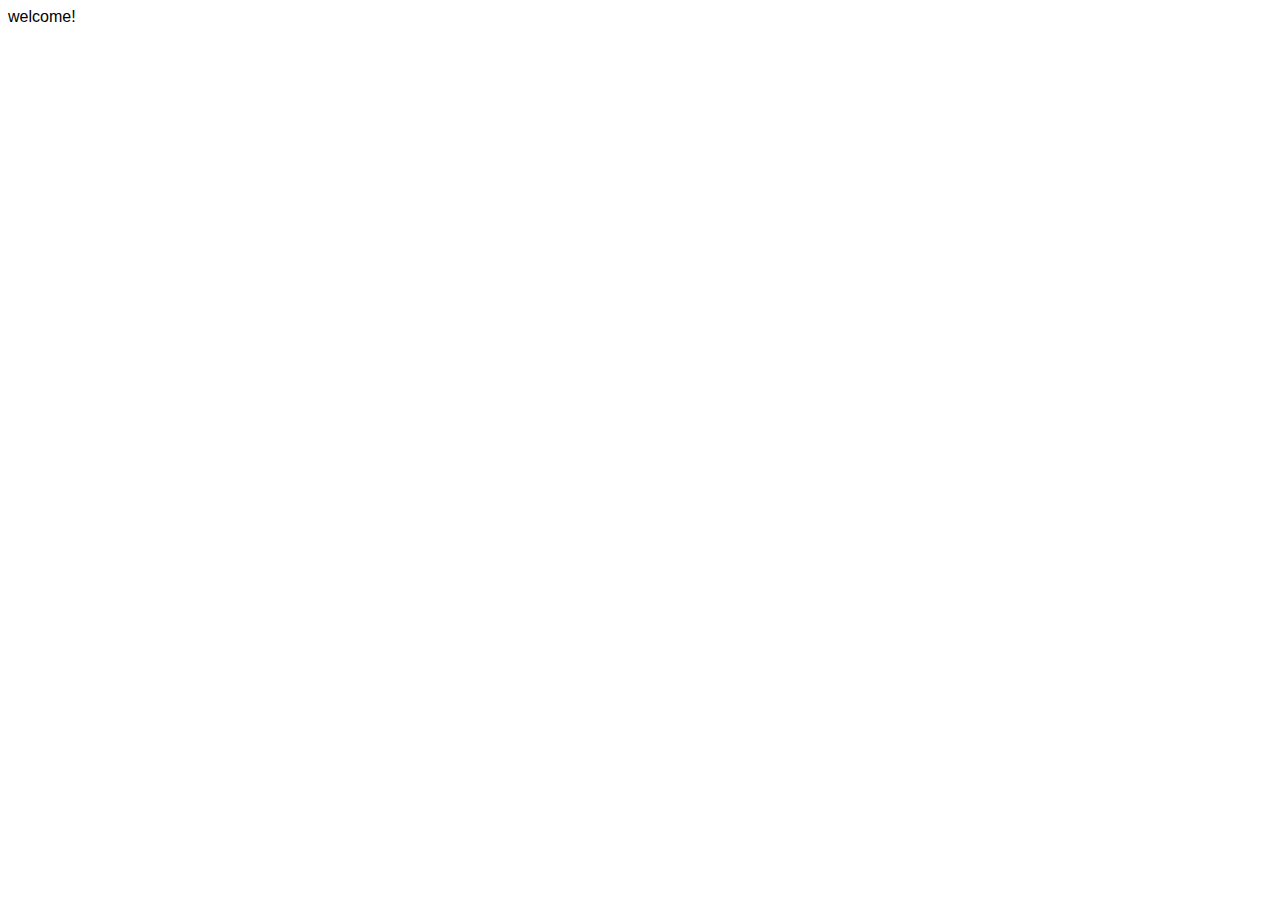
==== index.html @ fcd722d3 "init" ====
<!DOCTYPE html>
<html lang="zh-CN">
<head>
	<meta charset="utf-8">
	<title>renwuxun.github.io</title>
	<style>
		body{
			font-family:"Helvetica Neue",Helvetica,Microsoft Yahei,Hiragino Sans GB,WenQuanYi Micro Hei,sans-serif;
		}
	</style>
</head>
<body>
welcome!
</body>
</html>
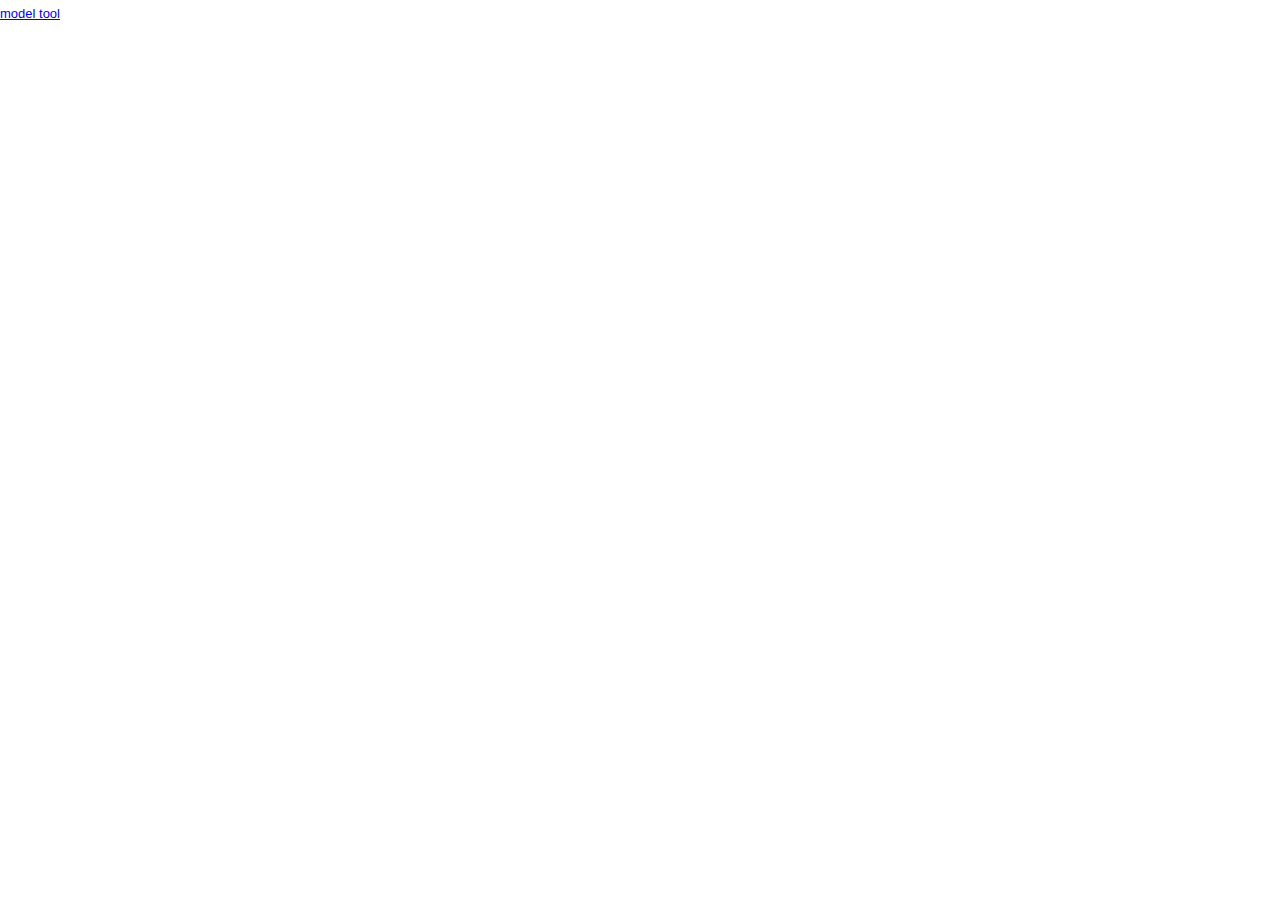
==== commit 90f9d089: "model tool" ====
--- a/index.html
+++ b/index.html
@@ -1,15 +1,18 @@
-<!DOCTYPE html>
-<html lang="zh-CN">
-<head>
-	<meta charset="utf-8">
-	<title>renwuxun.github.io</title>
-	<style>
-		body{
-			font-family:"Helvetica Neue",Helvetica,Microsoft Yahei,Hiragino Sans GB,WenQuanYi Micro Hei,sans-serif;
-		}
-	</style>
-</head>
-<body>
-welcome!
-</body>
+<!DOCTYPE html>
+<html lang="zh-CN">
+<head>
+	<meta charset="utf-8">
+	<title>renwuxun.github.io</title>
+    <link type="text/css" rel="stylesheet" href="/static/css/reset.css" media="all">
+	<style>
+		body{
+			font-family:"Helvetica Neue",Helvetica,Microsoft Yahei,Hiragino Sans GB,WenQuanYi Micro Hei,sans-serif;
+		}
+	</style>
+</head>
+<body>
+<ul>
+	<li><a href="/tools/model/index.html">model tool</a></li>
+</ul>
+</body>
 </html>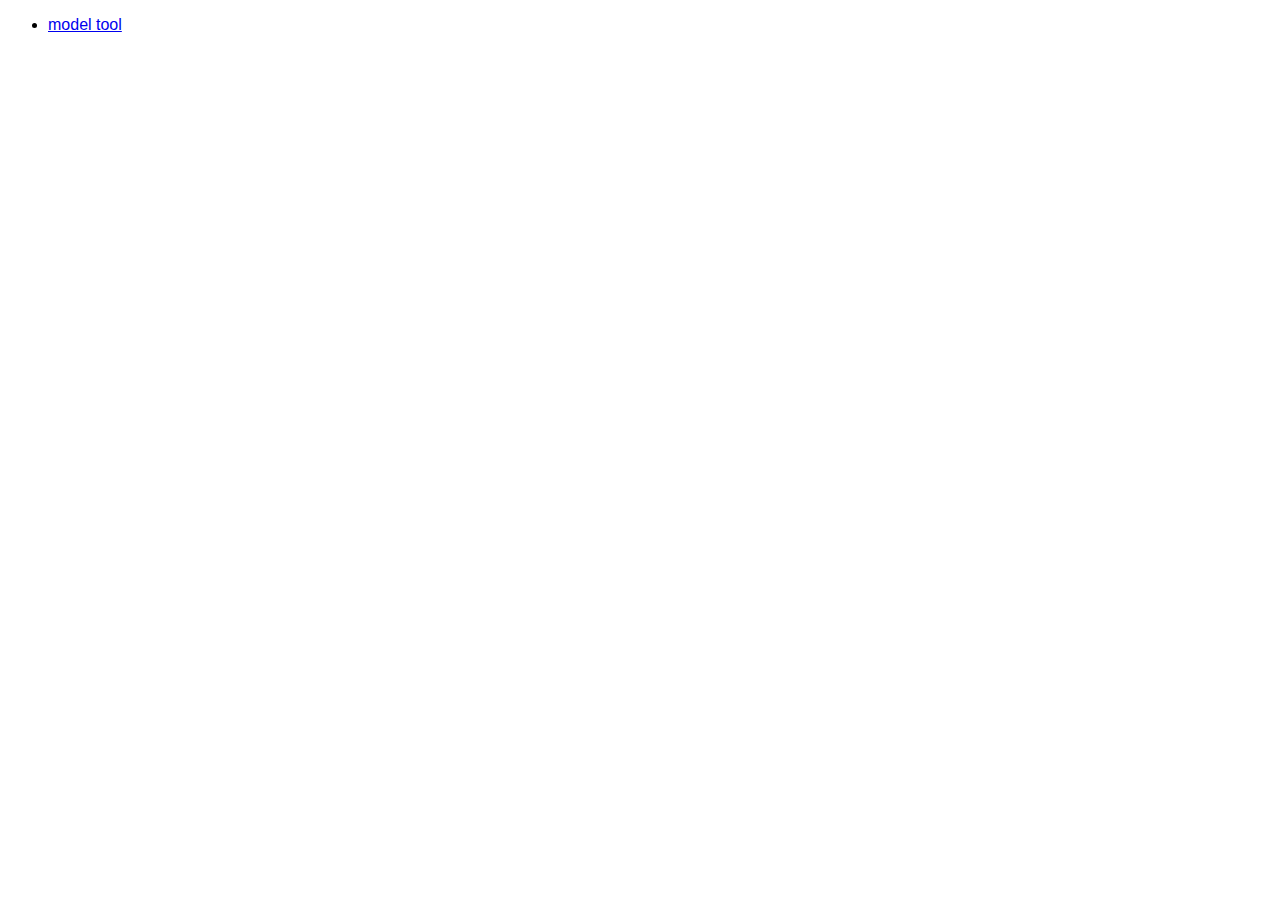
==== commit 2a9be612: "model tool" ====
--- a/index.html
+++ b/index.html
@@ -3,7 +3,7 @@
 <head>
 	<meta charset="utf-8">
 	<title>renwuxun.github.io</title>
-    <link type="text/css" rel="stylesheet" href="/static/css/reset.css" media="all">
+    <link href="https://cdn.bootcss.com/bootstrap/3.3.7/css/bootstrap.min.css" rel="stylesheet">
 	<style>
 		body{
 			font-family:"Helvetica Neue",Helvetica,Microsoft Yahei,Hiragino Sans GB,WenQuanYi Micro Hei,sans-serif;
